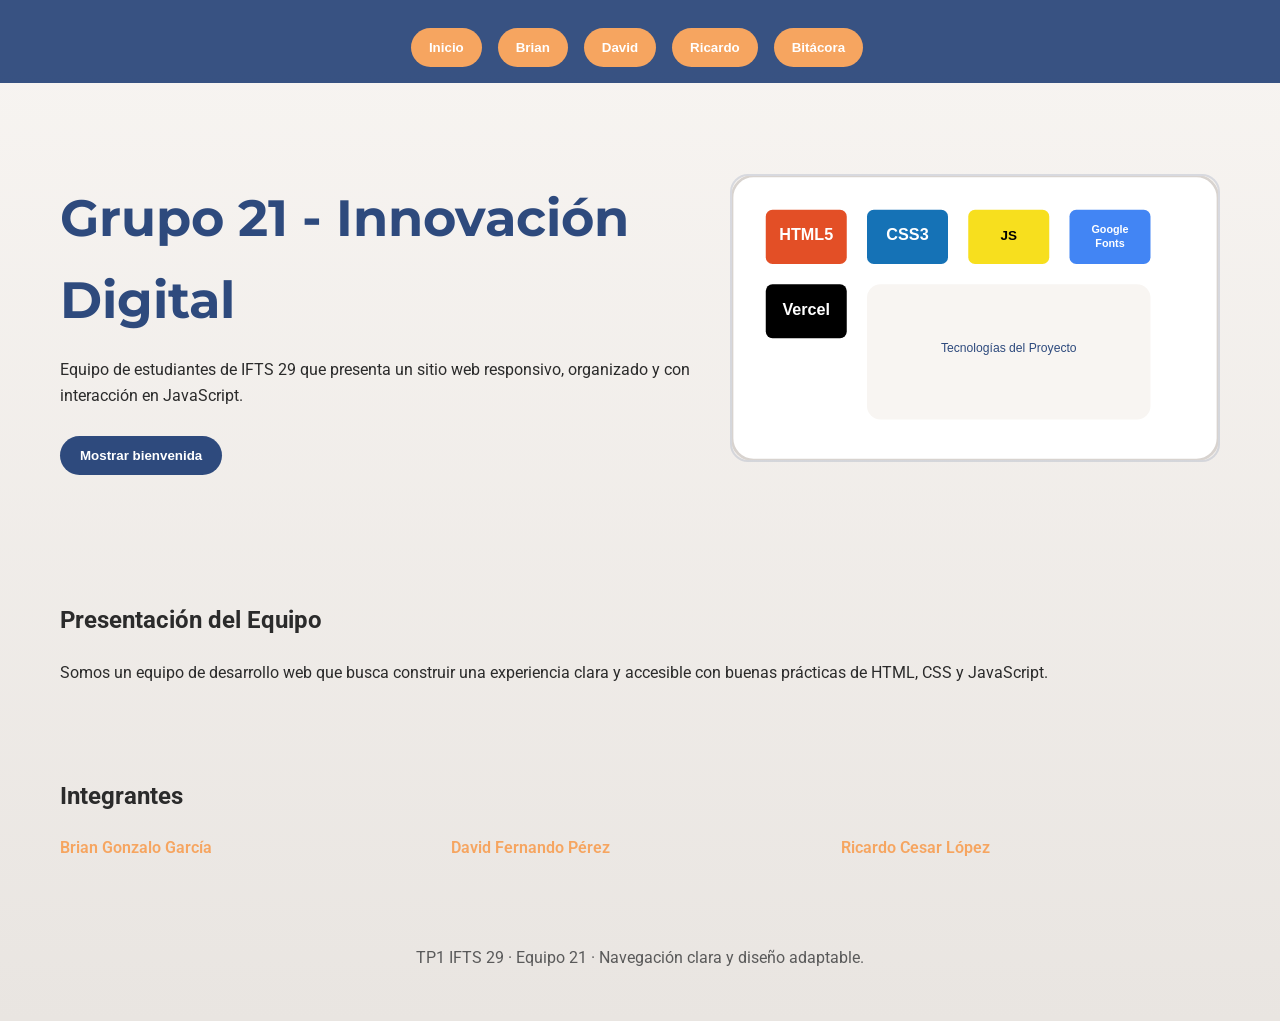
==== index.html @ 974f6392 "Inicio" ====
<!DOCTYPE html>
<html lang="es">
<head>
    <meta charset="UTF-8">
    <meta name="viewport" content="width=device-width, initial-scale=1.0">
    <title>Grupo 21 - IFTS 29</title>
    <link rel="stylesheet" href="css/styles.css">
    <link href="https://fonts.googleapis.com/css2?family=Montserrat:wght@400;600;700&family=Roboto:wght@300;400;500&display=swap" rel="stylesheet">
</head>
<body>
    <nav class="main-nav">
        <button onclick="location.href='index.html'">Inicio</button>
        <button onclick="location.href='brian.html'">Brian</button>
        <button onclick="location.href='david.html'">David</button>
        <button onclick="location.href='ricardo.html'">Ricardo</button>
        <button onclick="location.href='bitacora.html'">Bitácora</button>
    </nav>

    <header class="hero">
        <div>
            <h1>Grupo 21 - Innovación Digital</h1>
            <p>Equipo de estudiantes de IFTS 29 que presenta un sitio web responsivo, organizado y con interacción en JavaScript.</p>
            <button id="btnSaludo">Mostrar bienvenida</button>
            <p id="mensajeBienvenida" class="mensaje"></p>
        </div>
        <img src="img/screenshot-index.svg" alt="Captura de pantalla de la portada" class="hero-image">
    </header>

    <section class="introduccion">
        <h2>Presentación del Equipo</h2>
        <p>Somos un equipo de desarrollo web que busca construir una experiencia clara y accesible con buenas prácticas de HTML, CSS y JavaScript.</p>
    </section>

    <section class="integrantes">
        <h2>Integrantes</h2>
        <ul>
            <li><a href="brian.html">Brian Gonzalo García</a></li>
            <li><a href="david.html">David Fernando Pérez</a></li>
            <li><a href="ricardo.html">Ricardo Cesar López</a></li>
        </ul>
    </section>

    <footer class="site-footer">
        <p>TP1 IFTS 29 · Equipo 21 · Navegación clara y diseño adaptable.</p>
    </footer>

    <script src="js/main.js"></script>
</body>
</html>
---- css/styles.css ----
:root {
    --fondo: #f8f5f2;
    --primario: #2e4a7d;
    --secundario: #f6a560;
    --texto: #2b2b2b;
    --blanco: #ffffff;
    --gris: #d8d3cf;
    --radio: 18px;
}

* {
    box-sizing: border-box;
}

body {
    margin: 0;
    font-family: 'Roboto', sans-serif;
    background: linear-gradient(180deg, #f8f5f2 0%, #e9e5e1 100%);
    color: var(--texto);
    line-height: 1.6;
}

img {
    max-width: 100%;
    display: block;
}

.main-nav {
    display: flex;
    flex-wrap: wrap;
    justify-content: center;
    gap: 10px;
    background: rgba(46, 74, 125, 0.95);
    padding: 16px;
}

.main-nav button {
    border: none;
    background: var(--secundario);
    color: var(--blanco);
    padding: 12px 18px;
    border-radius: 999px;
    cursor: pointer;
    font-weight: 600;
}

.main-nav button:hover {
    transform: translateY(-1px);
}

.hero {
    display: grid;
    gap: 24px;
    padding: 40px 20px;
    max-width: 1200px;
    margin: 0 auto;
    align-items: center;
}

.hero h1 {
    font-family: 'Montserrat', sans-serif;
    font-size: clamp(2.4rem, 4vw, 3.8rem);
    color: var(--primario);
    margin-bottom: 16px;
}

.hero p {
    max-width: 680px;
}

.hero-image {
    width: 100%;
    border-radius: var(--radio);
    border: 2px solid rgba(46, 74, 125, 0.15);
}

section {
    padding: 28px 20px;
    max-width: 1200px;
    margin: 0 auto;
}

.integrantes ul {
    list-style: none;
    padding: 0;
    display: grid;
    gap: 12px;
}

.integrantes a {
    text-decoration: none;
    color: var(--secundario);
    font-weight: 600;
}

.integrantes a:hover {
    text-decoration: underline;
}

.card,
.bitacora {
    background: var(--blanco);
    margin: 20px auto;
    max-width: 860px;
    border-radius: var(--radio);
    padding: 32px;
    box-shadow: 0 18px 36px rgba(44, 54, 74, 0.08);
}

.card {
    text-align: center;
}

.card .avatar {
    width: 180px;
    height: 180px;
    margin: 0 auto 24px;
    border-radius: 50%;
    border: 4px solid var(--secundario);
    background: var(--gris);
}

.card h1 {
    margin-bottom: 10px;
    font-family: 'Montserrat', sans-serif;
}

.details {
    margin: 20px 0;
    text-align: left;
}

.details h3 {
    margin-bottom: 10px;
    color: var(--primario);
}

.details ul {
    margin: 0;
    padding-left: 20px;
}

button,
.volver {
    border: none;
    background: var(--primario);
    color: var(--blanco);
    padding: 12px 20px;
    border-radius: 999px;
    cursor: pointer;
    margin: 12px 6px 0 0;
    font-weight: 600;
}

button:hover,
.volver:hover {
    opacity: 0.95;
}

.extra-text {
    display: none;
    margin-top: 18px;
    padding: 16px;
    border-radius: 14px;
    background: #eef4ff;
    color: #243b5a;
}

.extra-text.visible {
    display: block;
}

.mensaje {
    margin-top: 18px;
    font-weight: 600;
    color: var(--primario);
}

.site-footer {
    text-align: center;
    padding: 24px 20px 34px;
    color: #5a5a5a;
}

.bitacora section {
    margin-bottom: 24px;
}

.bitacora h2 {
    color: var(--primario);
}

@media (max-width: 400px) {
    .main-nav {
        padding: 12px;
    }

    .main-nav button {
        flex: 1 1 100%;
    }

    .hero,
    .card,
    .bitacora,
    section {
        padding: 18px 14px;
    }
}

@media (min-width: 900px) {
    .hero {
        grid-template-columns: 1.3fr 1fr;
        align-items: center;
    }

    .integrantes ul {
        grid-template-columns: repeat(3, minmax(180px, 1fr));
    }

    .card {
        padding: 40px;
    }
}

@media (min-width: 1200px) {
    body {
        font-size: 1rem;
    }

    .hero {
        gap: 32px;
        padding: 60px 20px;
    }

    .card,
    .bitacora {
        padding: 44px;
    }
}

.theme-alt {
    background: linear-gradient(135deg, #eaf8ff 0%, #f3f0ff 100%);
    border: 1px solid rgba(46, 74, 125, 0.2);
}
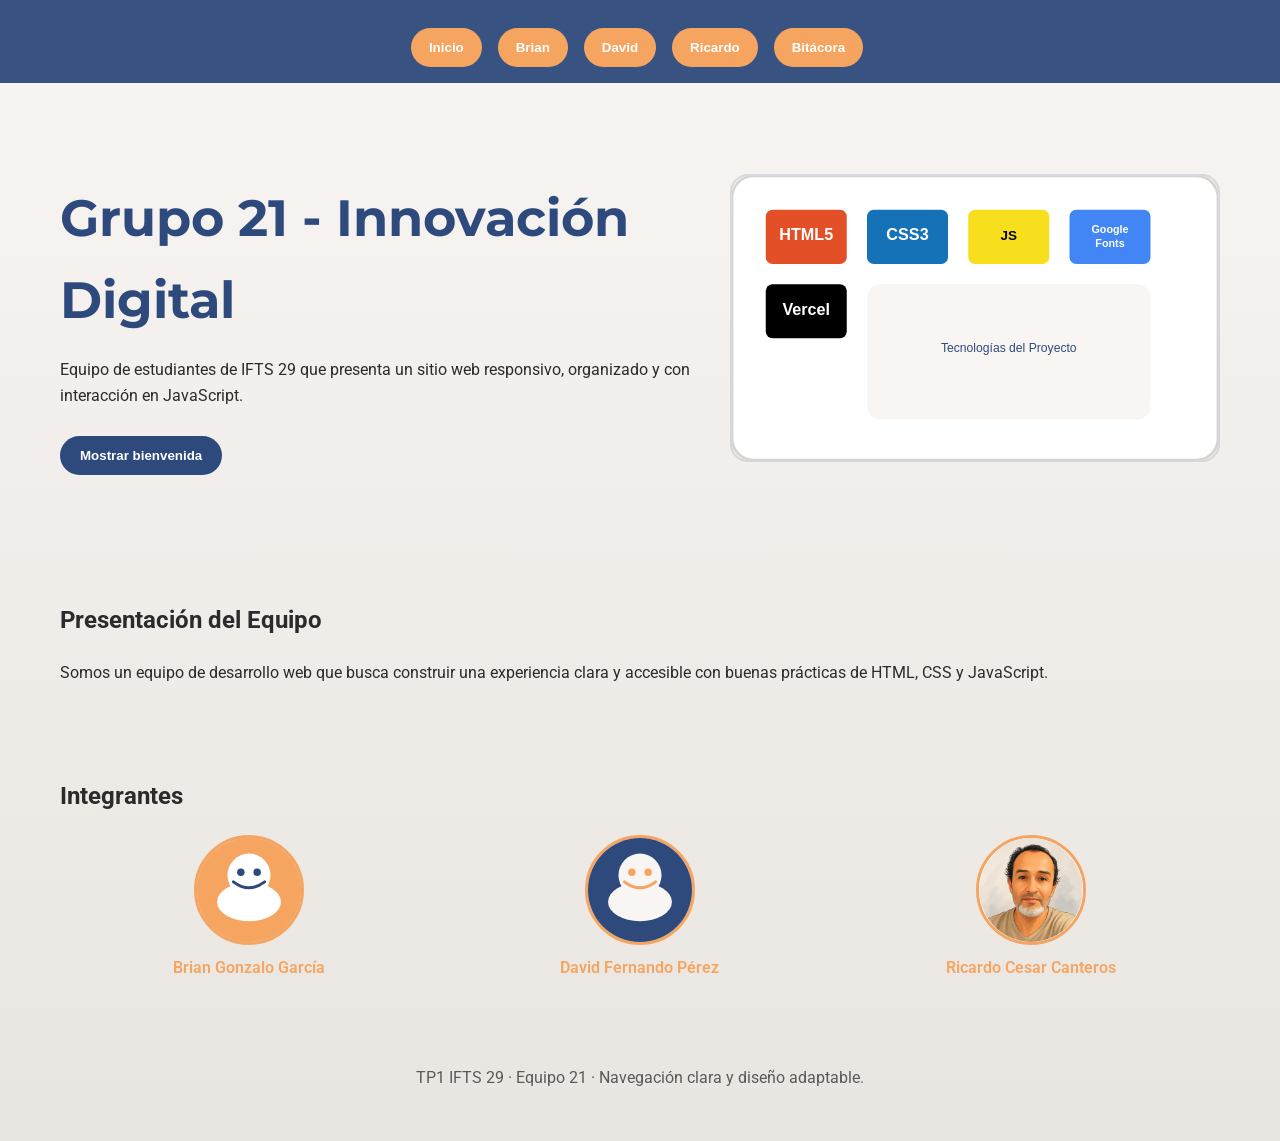
==== commit bccf4231: "agrego cambios a la web" ====
--- a/index.html
+++ b/index.html
@@ -8,12 +8,26 @@
     <link href="https://fonts.googleapis.com/css2?family=Montserrat:wght@400;600;700&family=Roboto:wght@300;400;500&display=swap" rel="stylesheet">
 </head>
 <body>
-    <nav class="main-nav">
-        <button onclick="location.href='index.html'">Inicio</button>
-        <button onclick="location.href='brian.html'">Brian</button>
-        <button onclick="location.href='david.html'">David</button>
-        <button onclick="location.href='ricardo.html'">Ricardo</button>
-        <button onclick="location.href='bitacora.html'">Bitácora</button>
+    <!--Agregando menu desplegable-->
+    <nav class="main-nav" id="siteNav">
+        <button
+            class="menu-toggle"
+            id="menuToggle"
+            aria-label="Abrir menú de navegación"
+            aria-expanded="false"
+            aria-controls="mainMenu"
+            type="button"
+        >
+        <!--☰ Menú-->
+        ☰ Menú
+        </button>
+        <div class="nav-links" id="mainMenu">
+            <button onclick="location.href='index.html'">Inicio</button>
+            <button onclick="location.href='brian.html'">Brian</button>
+            <button onclick="location.href='david.html'">David</button>
+            <button onclick="location.href='ricardo.html'">Ricardo</button>
+            <button onclick="location.href='bitacora.html'">Bitácora</button>
+        </div>
     </nav>
 
     <header class="hero">
@@ -34,9 +48,20 @@
     <section class="integrantes">
         <h2>Integrantes</h2>
         <ul>
-            <li><a href="brian.html">Brian Gonzalo García</a></li>
-            <li><a href="david.html">David Fernando Pérez</a></li>
-            <li><a href="ricardo.html">Ricardo Cesar López</a></li>
+            <!--Se agrega en cada link.html el avatar de cada integrante del grupo-->
+            <li>
+                <img class="avatar" src="img/avatar-brian.svg" alt="Avatar Brian">
+                <a href="brian.html">Brian Gonzalo García</a>                
+            </li>
+            <li>
+                <img class="avatar" src="img/avatar-david.svg" alt="Avatar David">
+                <a href="david.html">David Fernando Pérez</a>
+            
+            </li>
+            <li>
+                <img class="avatar" src="img/avatarRicardo.png" alt="Avatar Ricardo">
+                <a href="ricardo.html">Ricardo Cesar Canteros</a>
+            </li>
         </ul>
     </section>
 
--- a/css/styles.css
+++ b/css/styles.css
@@ -242,3 +242,64 @@
     background: linear-gradient(135deg, #eaf8ff 0%, #f3f0ff 100%);
     border: 1px solid rgba(46, 74, 125, 0.2);
 }
+
+/*AGREGO ESTILOS PARA AVATAR EN INDEX*/
+.integrantes li {
+    display: flex;
+    flex-direction: column;
+    align-items: center;
+    gap: 10px;
+}
+.integrantes .avatar {
+    width: 110px;
+    height: 110px;
+    border-radius: 50%;
+    border: 3px solid var(--secundario);
+    background: var(--gris);
+}
+
+/*AGREGO ESTILOS PARA MENU DESPLEGABLE*/
+/* Botón hamburguesa oculto en desktop */
+.menu-toggle {
+    display: none;
+    border: none;
+    background: var(--secundario);
+    color: var(--blanco);
+    padding: 12px 18px;
+    border-radius: 999px;
+    cursor: pointer;
+    font-weight: 600;
+}
+/* Contenedor de links en desktop */
+.nav-links {
+    display: flex;
+    flex-wrap: wrap;
+    justify-content: center;
+    gap: 10px;
+}
+/* Mobile */
+@media (max-width: 768px) {
+    .main-nav {
+        justify-content: flex-start;
+        align-items: stretch;
+        flex-direction: column;
+        gap: 10px;
+    }
+    .menu-toggle {
+        display: inline-block;
+        align-self: flex-start;
+    }
+    .nav-links {
+        display: none;              /* colapsado por defecto */
+        flex-direction: column;
+        width: 100%;
+        gap: 8px;
+    }
+    .main-nav.is-open .nav-links {
+        display: flex;              /* desplegado */
+    }
+    .nav-links button {
+        width: 100%;
+        text-align: center;
+    }
+}
